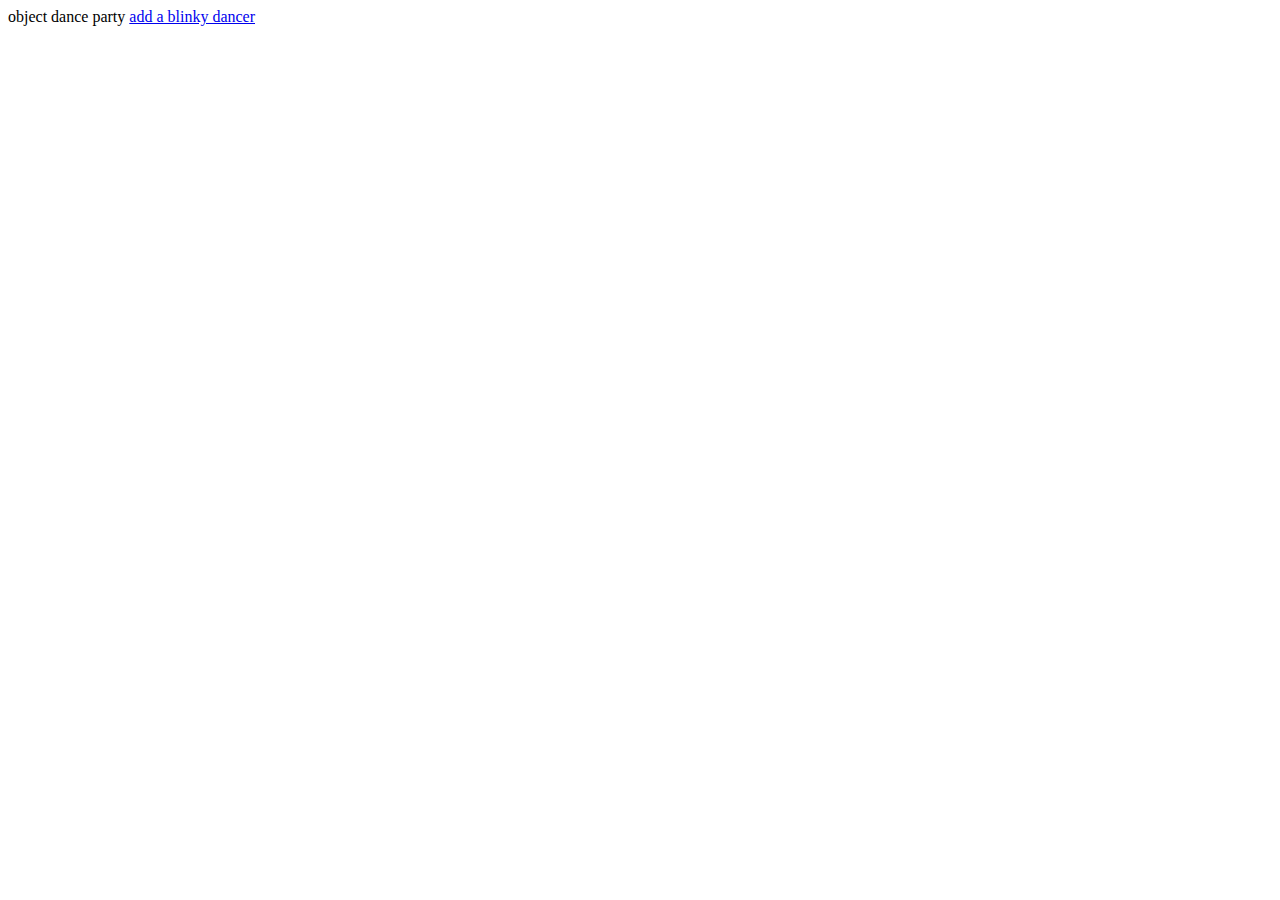
==== dancefloor.html @ f90e5761 "first completed pseodoclassical" ====
<!DOCTYPE html>
<html>
  <head>
    <title>Object Dance Party</title>
    <link rel="stylesheet" type="text/css" href="styles.css" />
    <script src="lib/jquery.js"></script>
    <script src="src/dancer.js"></script>
    <script src="src/blinkyDancer.js"></script>
  </head>
  <body>
    <div class="topbar">
      <span class="title">object dance party</span>
      <a href="#" class="addDancerButton" data-dancer-maker-function-name="MakeBlinkyDancer">add a blinky dancer</a>    </div>
    <script src="src/init.js"></script>
  </body>
</html>
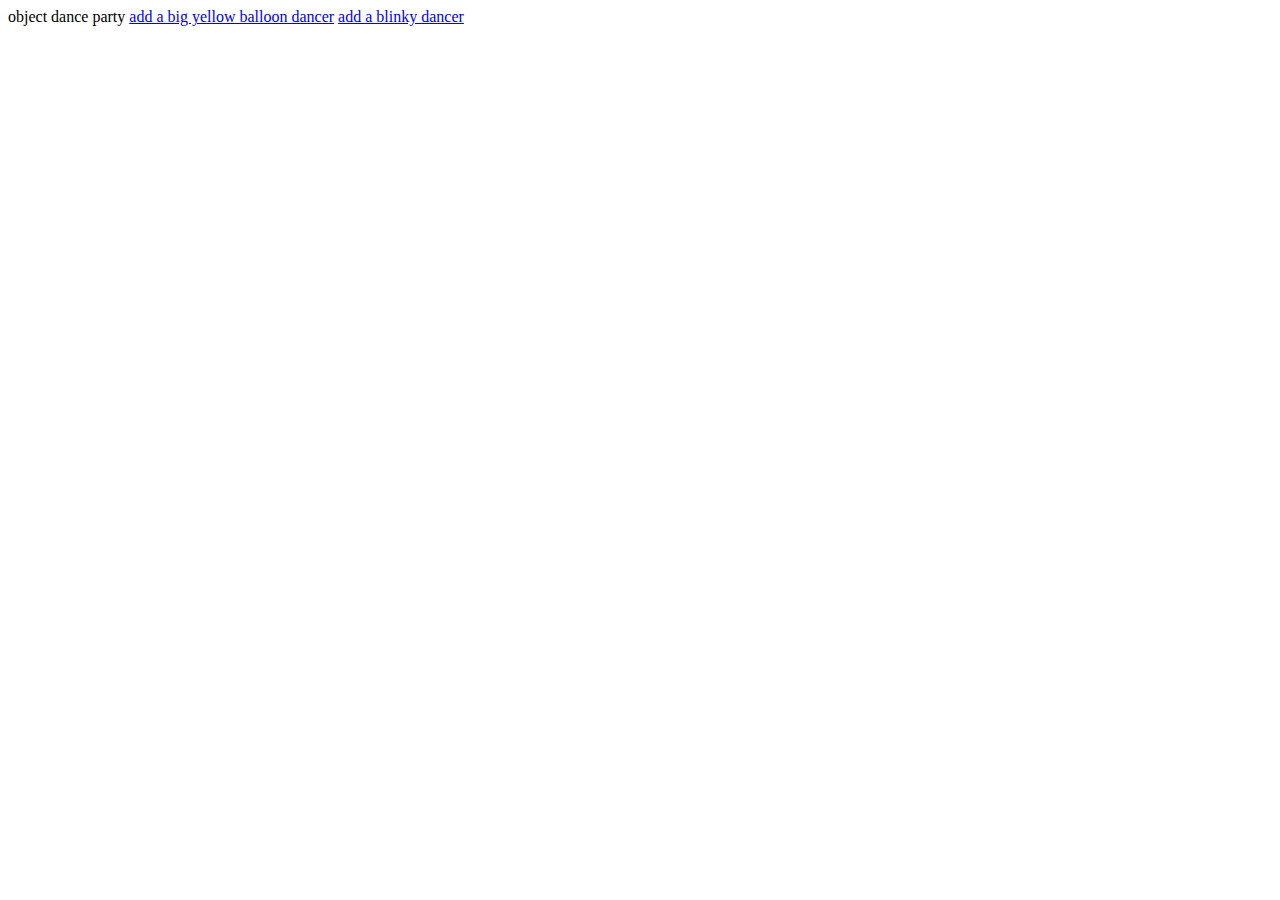
==== commit 21774238: "added yellow function" ====
--- a/dancefloor.html
+++ b/dancefloor.html
@@ -6,11 +6,14 @@
     <script src="lib/jquery.js"></script>
     <script src="src/dancer.js"></script>
     <script src="src/blinkyDancer.js"></script>
+    <script src="src/bigYellowBalloonDancer.js"></script>
   </head>
   <body>
     <div class="topbar">
       <span class="title">object dance party</span>
-      <a href="#" class="addDancerButton" data-dancer-maker-function-name="MakeBlinkyDancer">add a blinky dancer</a>    </div>
+      <a href="#" class="addDancerButton" data-dancer-maker-function-name="MakeYellowBalloonDancer">add a big yellow balloon dancer</a>
+      <a href="#" class="addDancerButton" data-dancer-maker-function-name="MakeBlinkyDancer">add a blinky dancer</a>
+    </div>
     <script src="src/init.js"></script>
   </body>
 </html>
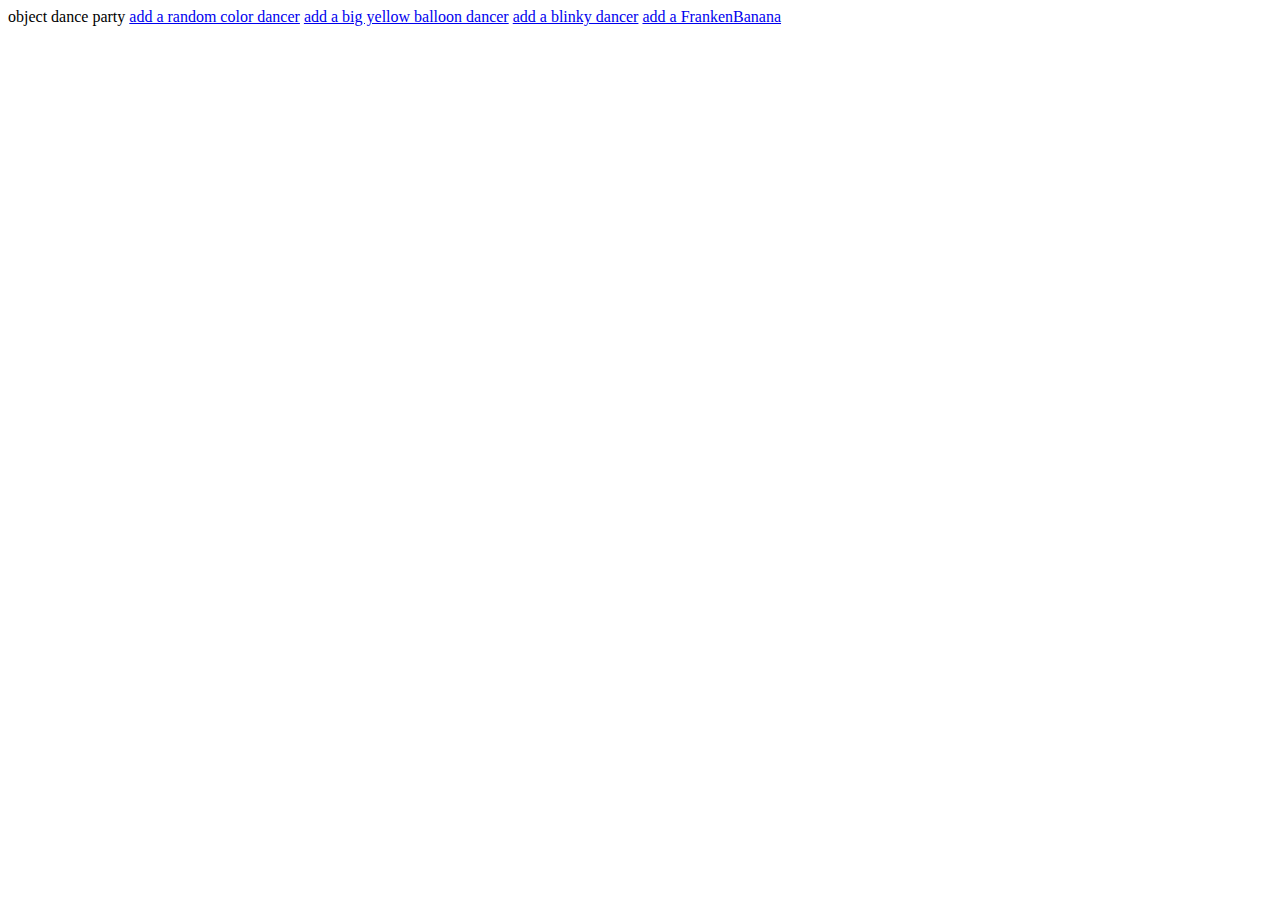
==== commit 1f14d0e5: "add new banna-dance-party and allenBanna" ====
--- a/dancefloor.html
+++ b/dancefloor.html
@@ -7,12 +7,16 @@
     <script src="src/dancer.js"></script>
     <script src="src/blinkyDancer.js"></script>
     <script src="src/bigYellowBalloonDancer.js"></script>
+    <script src="src/randomColorDancer.js"></script>
+    <script src="src/franken-banana.js"></script>
   </head>
   <body>
     <div class="topbar">
       <span class="title">object dance party</span>
+      <a href="#" class="addDancerButton" data-dancer-maker-function-name="MakeRandomColorDancer">add a random color dancer</a>
       <a href="#" class="addDancerButton" data-dancer-maker-function-name="MakeYellowBalloonDancer">add a big yellow balloon dancer</a>
       <a href="#" class="addDancerButton" data-dancer-maker-function-name="MakeBlinkyDancer">add a blinky dancer</a>
+      <a href="#" class="addDancerButton" data-dancer-maker-function-name="MakeFrankenBanana">add a FrankenBanana</a>
     </div>
     <script src="src/init.js"></script>
   </body>
